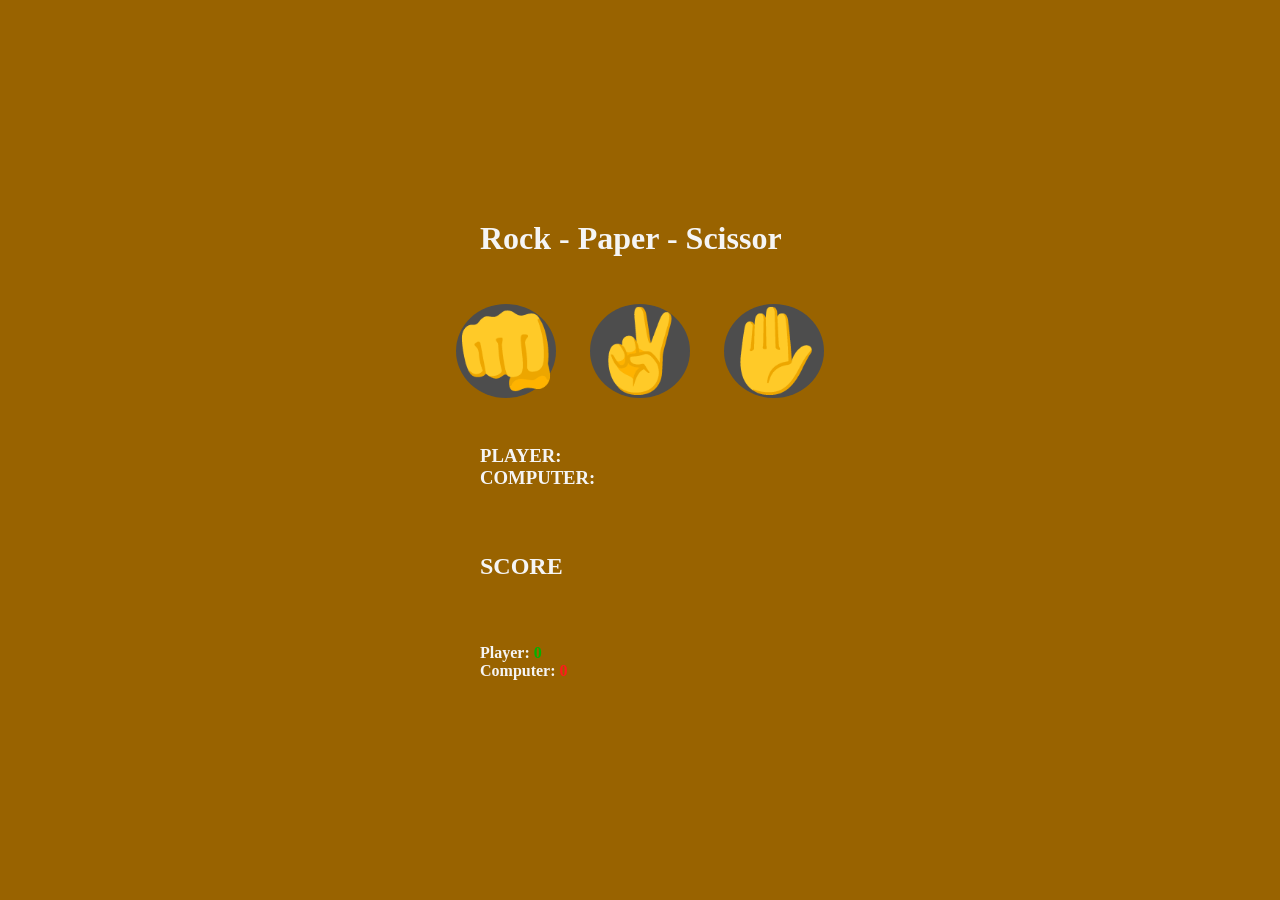
==== index.html @ aaed4e32 "final changes" ====
<!DOCTYPE html>
<html lang="en">
  <head>
    <meta charset="UTF-8" />
    <meta name="viewport" content="width=device-width, initial-scale=1.0" />
    <link rel="stylesheet" href="JacknPoy.css" />
    <title>Document</title>
  </head>
  <body>
    <h1 class="title">Rock - Paper - Scissor</h1>

    <div class="choices">
      <button id="rockDisplay" onclick="playGame('rock')">👊</button>
      <button id="scissorDisplay" onclick="playGame('scissor')">✌️</button>
      <button id="paperDisplay" onclick="playGame('paper')">✋</button>
    </div>

    <div class="players">
      <h3 id="playerDisplay">PLAYER:</h3>
      <h3 id="computerDisplay">COMPUTER:</h3>
    </div>

    <h1 id="resultDisplay"></h1>

    <h2>SCORE</h2>

    <div id="score">
        <h2 style="margin-bottom: 2rem;" id="ahead" ></h2>
      <div>
        <h4>Player: <span id="playerScore">0</span></h4>
        <h4>Computer: <span id="computerScore">0</span></h4>
      </div>
    </div>

    <script src="JacknPoy.js"></script>
  </body>
</html>
---- JacknPoy.css ----
*{
    margin: 0;
    padding: 0;
    font-family: Georgia, 'Times New Roman', Times, serif;
    box-sizing: border-box;
    color: whitesmoke;
    min-width: 25%;
}

body{
    background-color: hsl(39, 100%, 30%);
    display: flex;
    height: 100vh;
    gap: 2rem;
    align-items: center;
    justify-content: center;
    flex-direction: column;
}

button{
    font-size: 5rem;
    background-color: hsl(0, 0%, 30%);
    border-radius: 50%;
    border: none;
    margin: 15px;
}

#resultDisplay{
    font-size: 5rem;
}

button:hover{
    background-color: hsl(0, 0%, 20%);
    
}

#score{
    display: flex;
    flex-direction: column;
    justify-content: center;
}

.greentext, #playerScore{
    color: hsl(120, 100%, 35%);
}

.redtext, #computerScore{
    color: hsl(0, 100%, 55%);
}
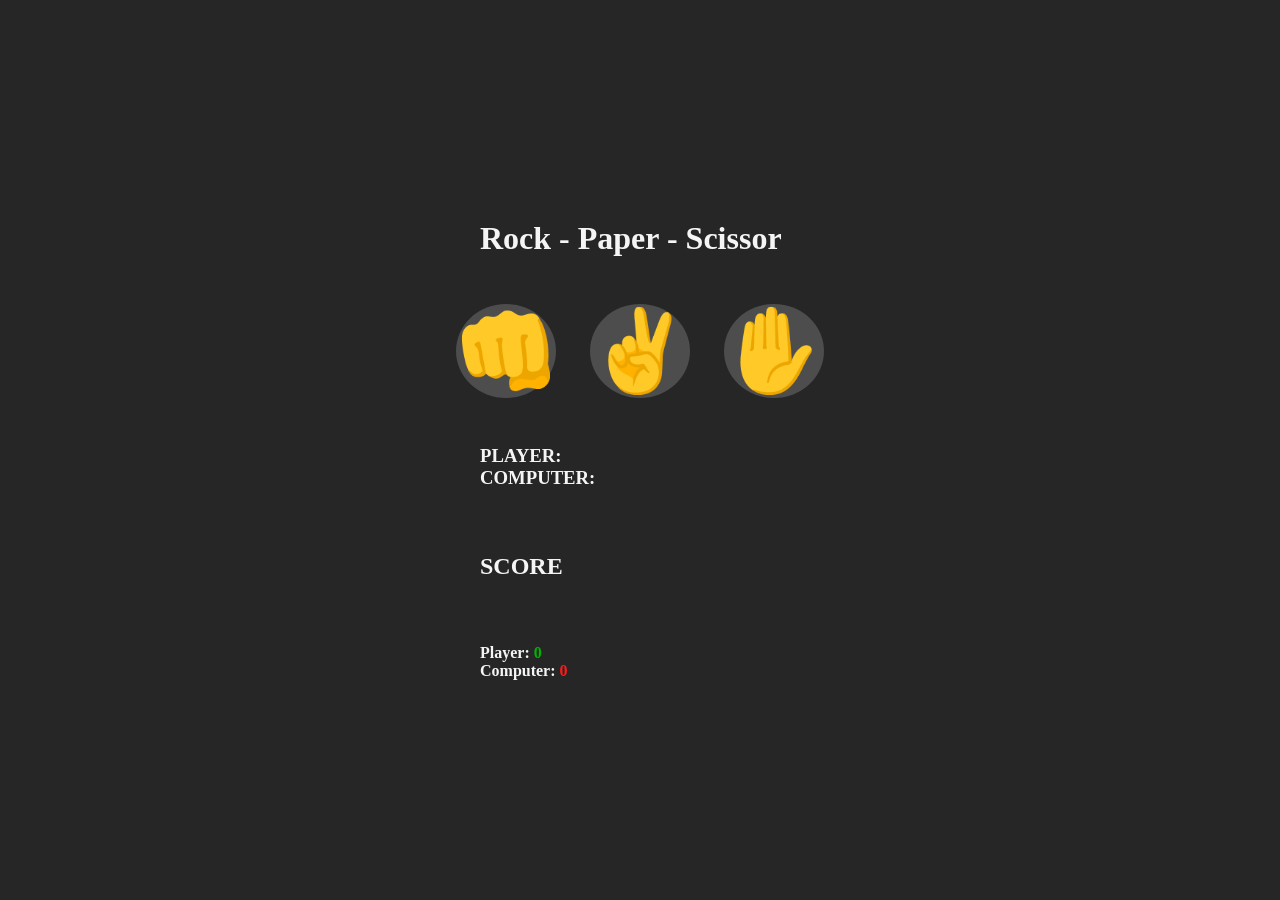
==== commit 2395e009: "final bg" ====
--- a/index.html
+++ b/index.html
@@ -16,6 +16,7 @@
     </div>
 
     <div class="players">
+      
       <h3 id="playerDisplay">PLAYER:</h3>
       <h3 id="computerDisplay">COMPUTER:</h3>
     </div>
--- a/JacknPoy.css
+++ b/JacknPoy.css
@@ -8,7 +8,7 @@
 }
 
 body{
-    background-color: hsl(39, 100%, 30%);
+    background-color: hsl(0, 0%, 15%);
     display: flex;
     height: 100vh;
     gap: 2rem;
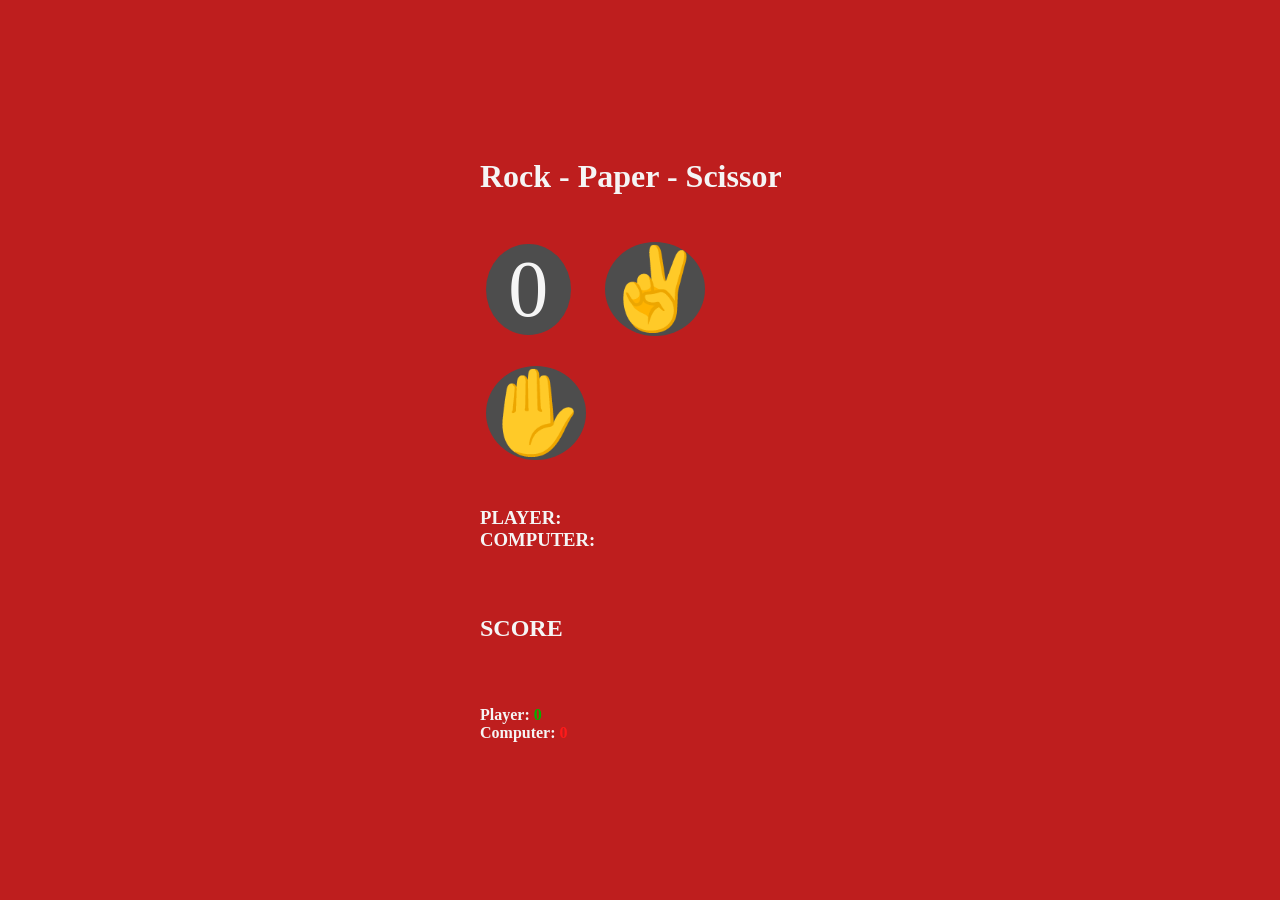
==== commit 69504852: "changing 0 sign" ====
--- a/index.html
+++ b/index.html
@@ -10,7 +10,7 @@
     <h1 class="title">Rock - Paper - Scissor</h1>
 
     <div class="choices">
-      <button id="rockDisplay" onclick="playGame('rock')">👊</button>
+      <button id="rockDisplay" onclick="playGame('rock')">0</button>
       <button id="scissorDisplay" onclick="playGame('scissor')">✌️</button>
       <button id="paperDisplay" onclick="playGame('paper')">✋</button>
     </div>
--- a/JacknPoy.css
+++ b/JacknPoy.css
@@ -8,7 +8,7 @@
 }
 
 body{
-    background-color: hsl(0, 0%, 15%);
+    background-color: hsl(0, 73%, 43%);
     display: flex;
     height: 100vh;
     gap: 2rem;
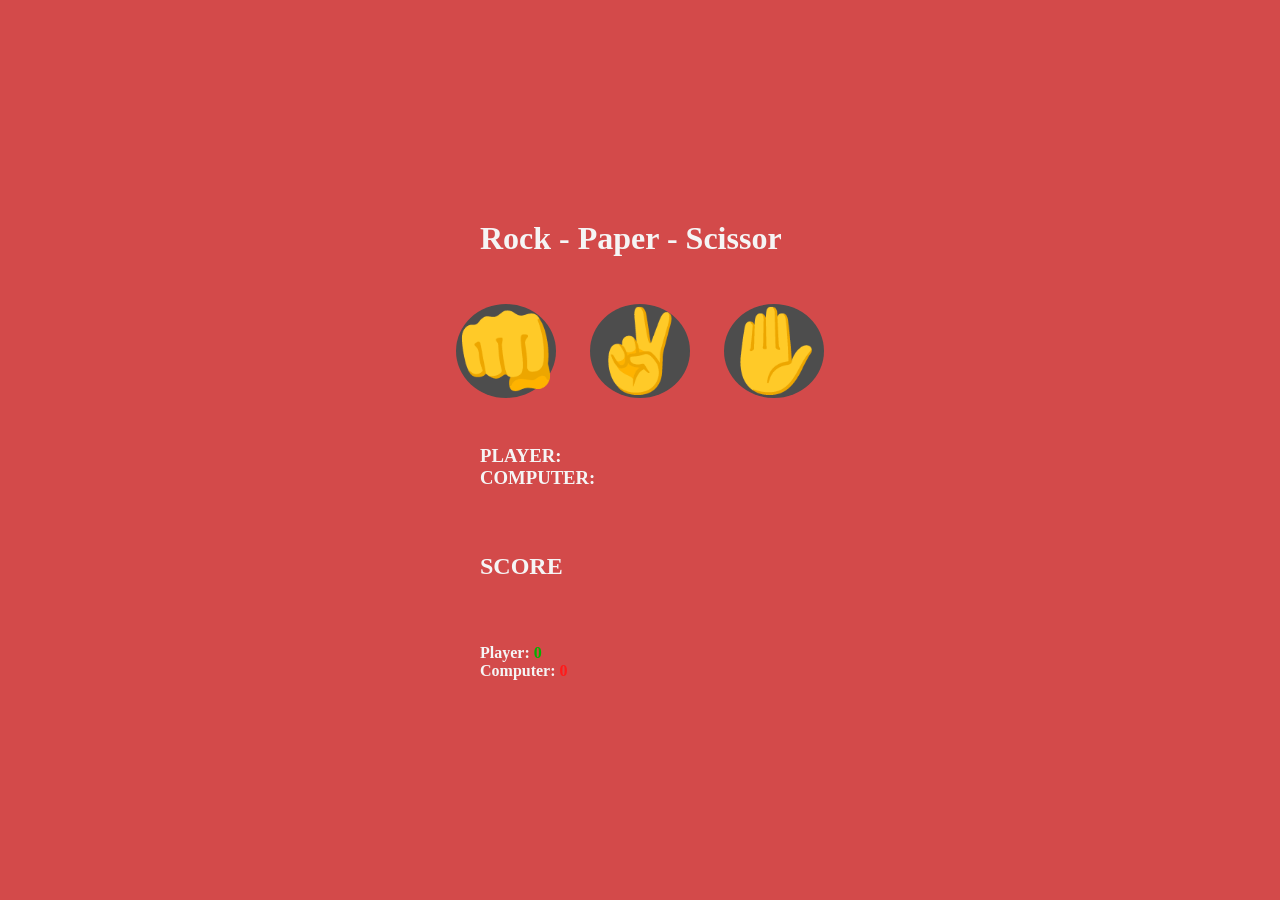
==== commit dbdb8d3f: "update in css and html" ====
--- a/index.html
+++ b/index.html
@@ -10,7 +10,7 @@
     <h1 class="title">Rock - Paper - Scissor</h1>
 
     <div class="choices">
-      <button id="rockDisplay" onclick="playGame('rock')">0</button>
+      <button id="rockDisplay" onclick="playGame('rock')">👊</button>
       <button id="scissorDisplay" onclick="playGame('scissor')">✌️</button>
       <button id="paperDisplay" onclick="playGame('paper')">✋</button>
     </div>
--- a/JacknPoy.css
+++ b/JacknPoy.css
@@ -8,7 +8,7 @@
 }
 
 body{
-    background-color: hsl(0, 73%, 43%);
+    background-color: hsl(0, 61%, 56%);
     display: flex;
     height: 100vh;
     gap: 2rem;
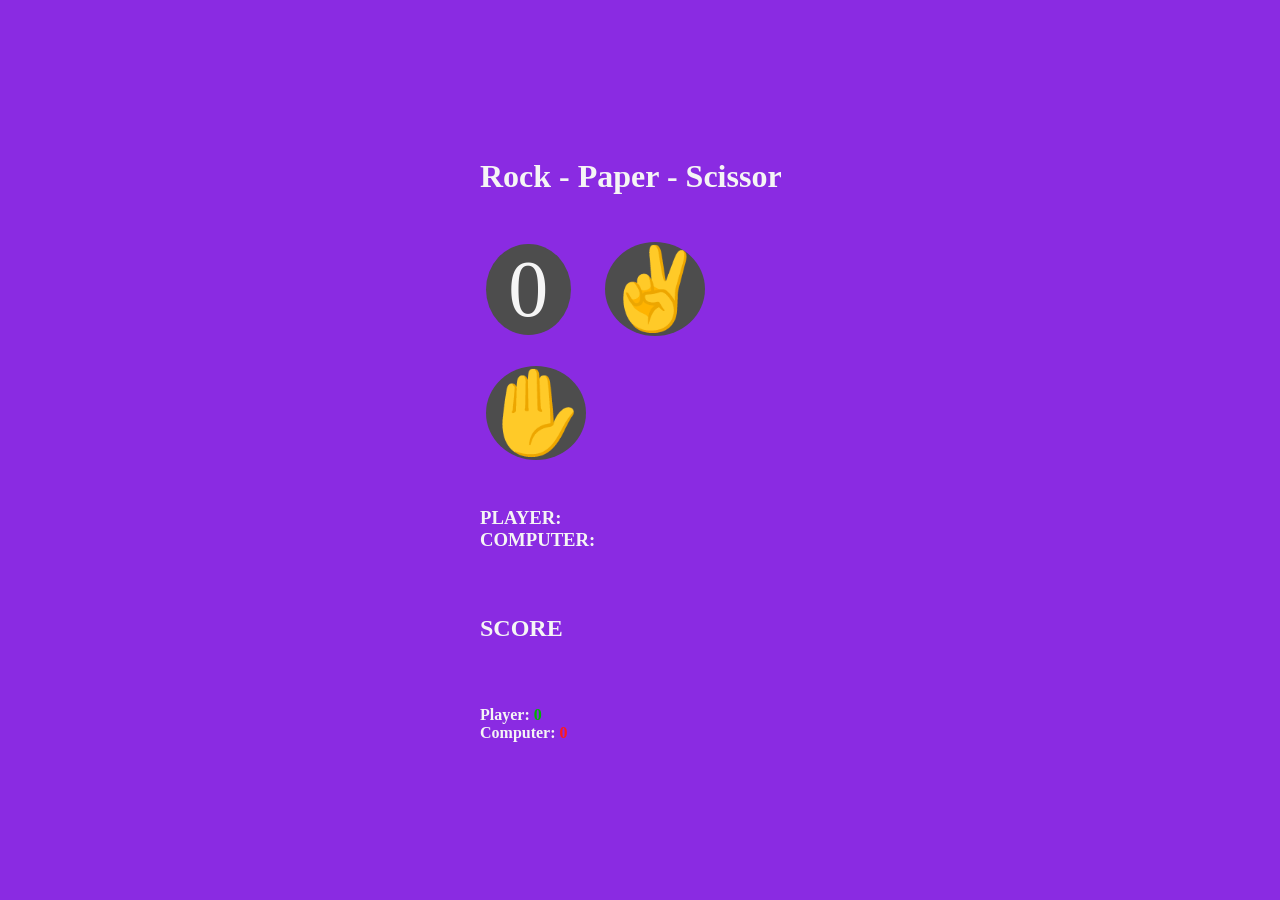
==== commit f284a5d2: "change icon" ====
--- a/index.html
+++ b/index.html
@@ -10,7 +10,7 @@
     <h1 class="title">Rock - Paper - Scissor</h1>
 
     <div class="choices">
-      <button id="rockDisplay" onclick="playGame('rock')">👊</button>
+      <button id="rockDisplay" onclick="playGame('rock')">0</button>
       <button id="scissorDisplay" onclick="playGame('scissor')">✌️</button>
       <button id="paperDisplay" onclick="playGame('paper')">✋</button>
     </div>
--- a/JacknPoy.css
+++ b/JacknPoy.css
@@ -8,7 +8,7 @@
 }
 
 body{
-    background-color: hsl(0, 61%, 56%);
+    background-color:blueviolet;
     display: flex;
     height: 100vh;
     gap: 2rem;
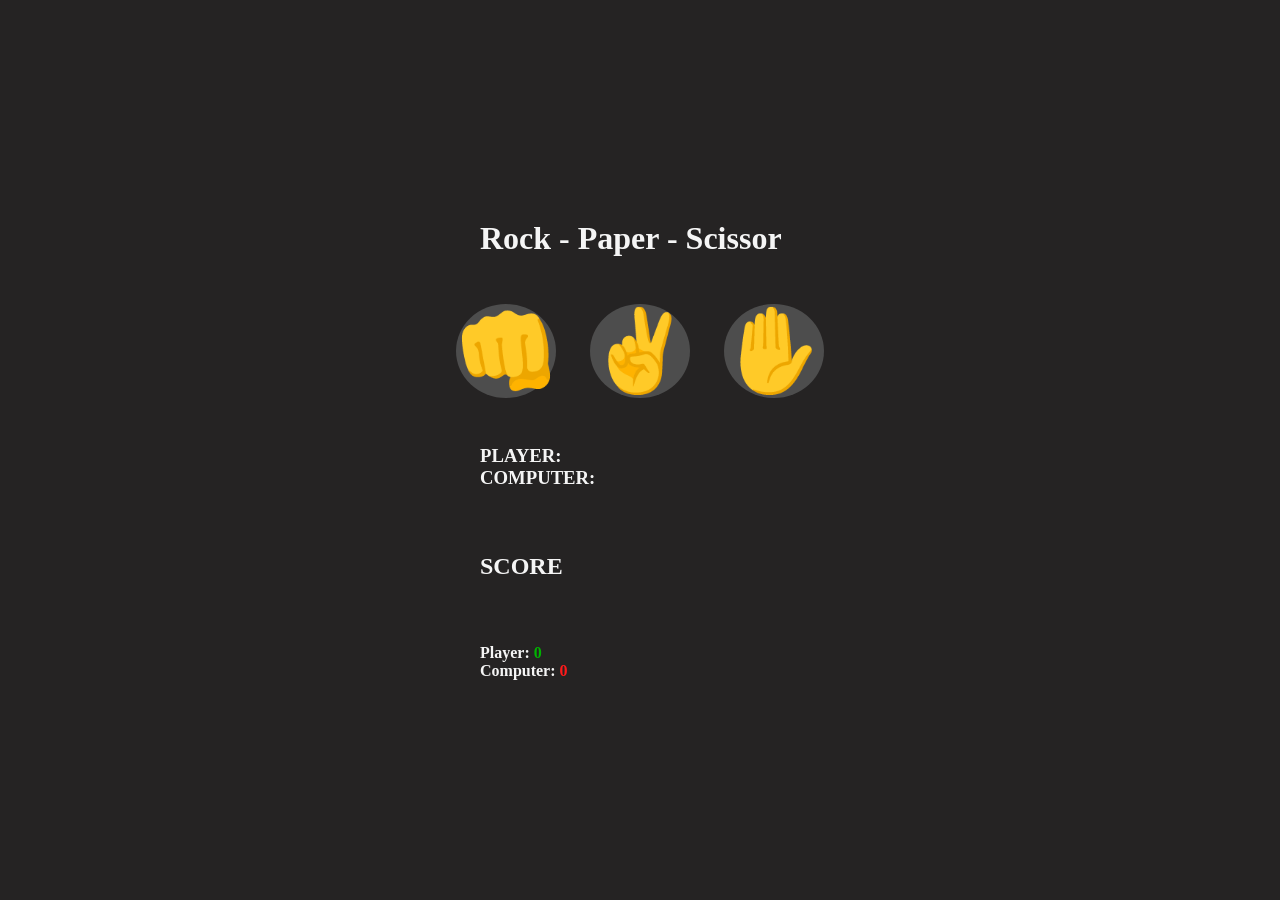
==== commit 40114547: "return to startup" ====
--- a/index.html
+++ b/index.html
@@ -10,11 +10,11 @@
     <h1 class="title">Rock - Paper - Scissor</h1>
 
     <div class="choices">
-      <button id="rockDisplay" onclick="playGame('rock')">0</button>
+      <button id="rockDisplay" onclick="playGame('rock')">👊</button>
       <button id="scissorDisplay" onclick="playGame('scissor')">✌️</button>
       <button id="paperDisplay" onclick="playGame('paper')">✋</button>
     </div>
-
+    
     <div class="players">
       
       <h3 id="playerDisplay">PLAYER:</h3>
--- a/JacknPoy.css
+++ b/JacknPoy.css
@@ -8,7 +8,7 @@
 }
 
 body{
-    background-color:blueviolet;
+    background-color: hsl(1, 3%, 14%);
     display: flex;
     height: 100vh;
     gap: 2rem;
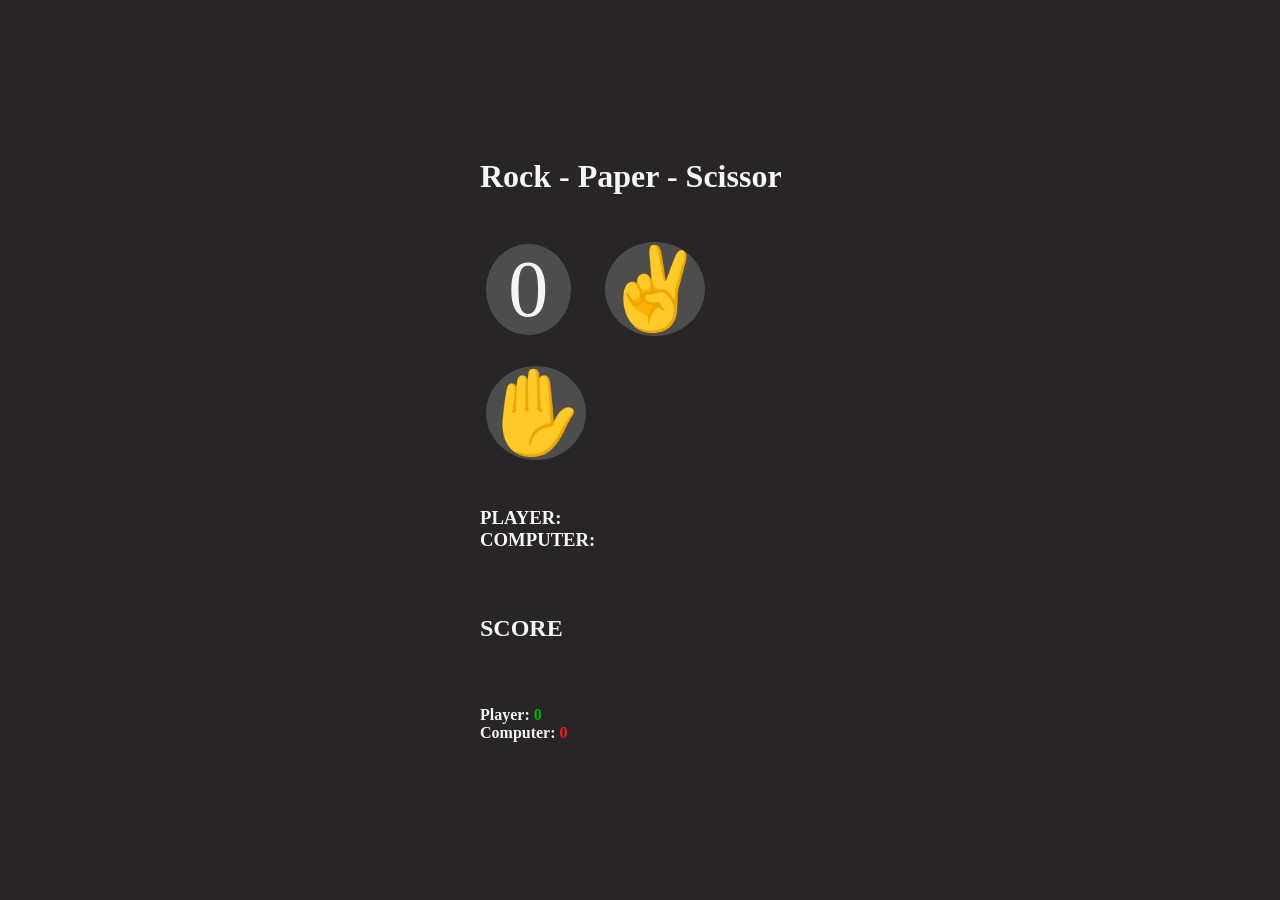
==== commit 240deefd: "reversing html" ====
--- a/index.html
+++ b/index.html
@@ -10,11 +10,11 @@
     <h1 class="title">Rock - Paper - Scissor</h1>
 
     <div class="choices">
-      <button id="rockDisplay" onclick="playGame('rock')">👊</button>
+      <button id="rockDisplay" onclick="playGame('rock')">0</button>
       <button id="scissorDisplay" onclick="playGame('scissor')">✌️</button>
       <button id="paperDisplay" onclick="playGame('paper')">✋</button>
     </div>
-    
+
     <div class="players">
       
       <h3 id="playerDisplay">PLAYER:</h3>
--- a/JacknPoy.css
+++ b/JacknPoy.css
@@ -8,7 +8,7 @@
 }
 
 body{
-    background-color: hsl(1, 3%, 14%);
+    background-color: hsl(1, 3%, 15%);
     display: flex;
     height: 100vh;
     gap: 2rem;
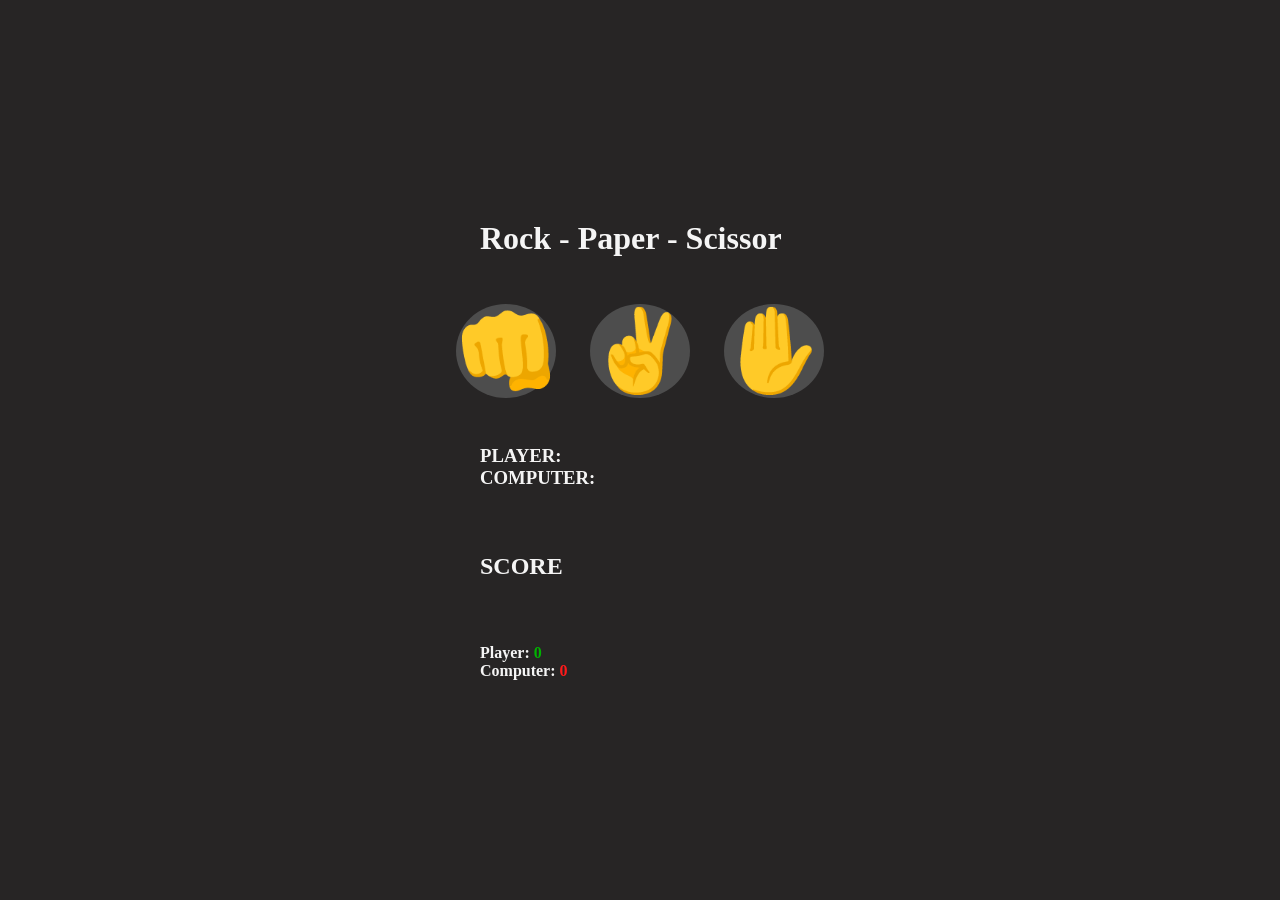
==== commit edade29c: "restoring html" ====
--- a/index.html
+++ b/index.html
@@ -10,11 +10,11 @@
     <h1 class="title">Rock - Paper - Scissor</h1>
 
     <div class="choices">
-      <button id="rockDisplay" onclick="playGame('rock')">0</button>
+      <button id="rockDisplay" onclick="playGame('rock')">👊</button>
       <button id="scissorDisplay" onclick="playGame('scissor')">✌️</button>
       <button id="paperDisplay" onclick="playGame('paper')">✋</button>
     </div>
-
+    
     <div class="players">
       
       <h3 id="playerDisplay">PLAYER:</h3>
